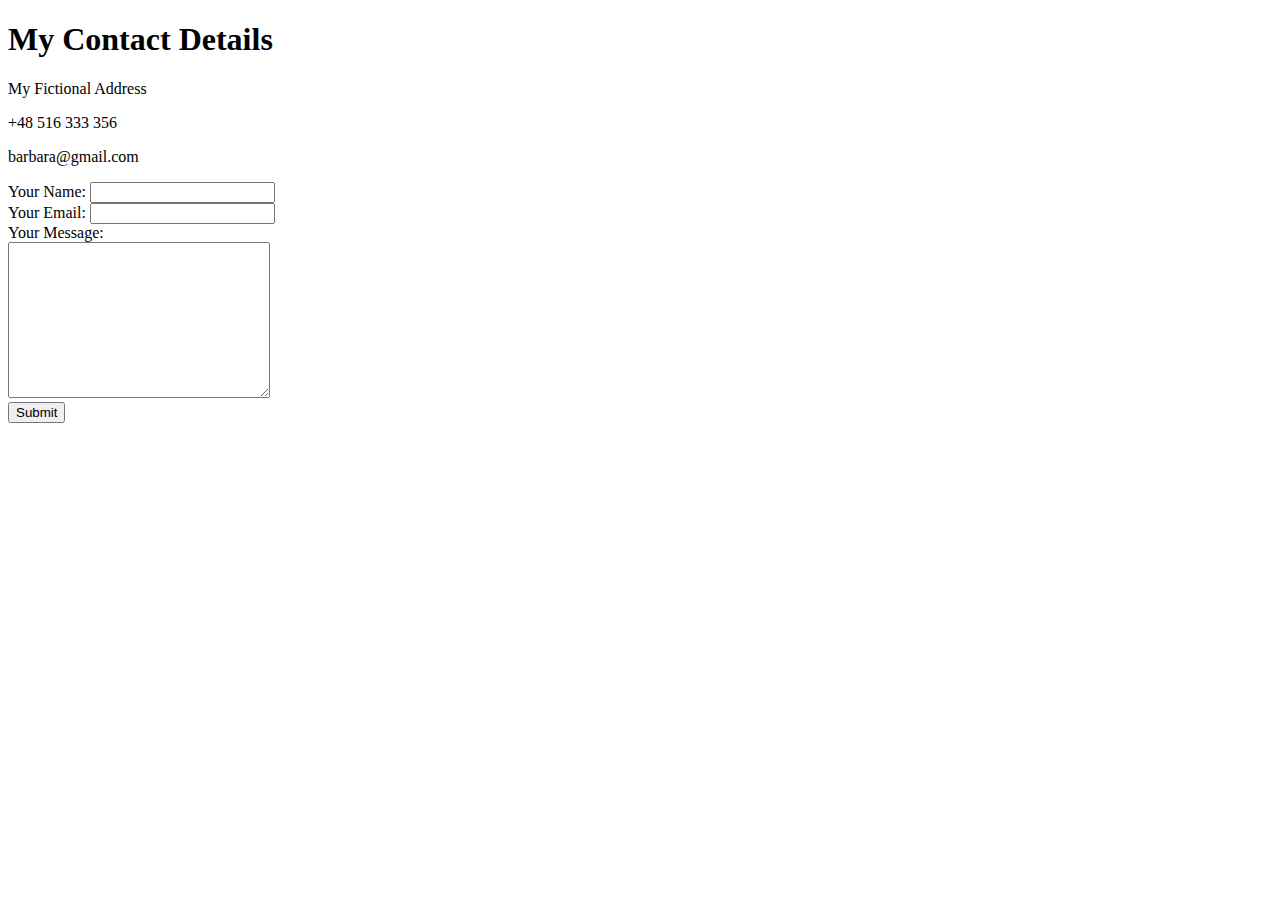
==== contact-me.html @ b7d5532f "Added 'contact me' page, hobbies page and photo" ====
<!DOCTYPE html>
<html lang="en">
<head>
    <meta charset="UTF-8">
    <meta http-equiv="X-UA-Compatible" content="IE=edge">
    <meta name="viewport" content="width=device-width, initial-scale=1.0">
    <title>Contact Me</title>
</head>
<body>
    <h1>My Contact Details</h1>
    <p>My Fictional Address</p>
    <p>+48 516 333 356</p>
    <p>barbara@gmail.com</p>

    <form class="" action="mailto:barbara@gmail.com" method="post" enctype="text/plain">
        <label>Your Name:</label>
        <input type="text" name="yourName" value=""><br>
        <label>Your Email:</label>
        <input type="email" name="yourEmail" value=""><br>
        <label>Your Message:</label><br>
        <textarea name="yourMessage" rows="10" cols="30"></textarea><br>
        <input type="submit" name="">
    </form>
</body>
</html>
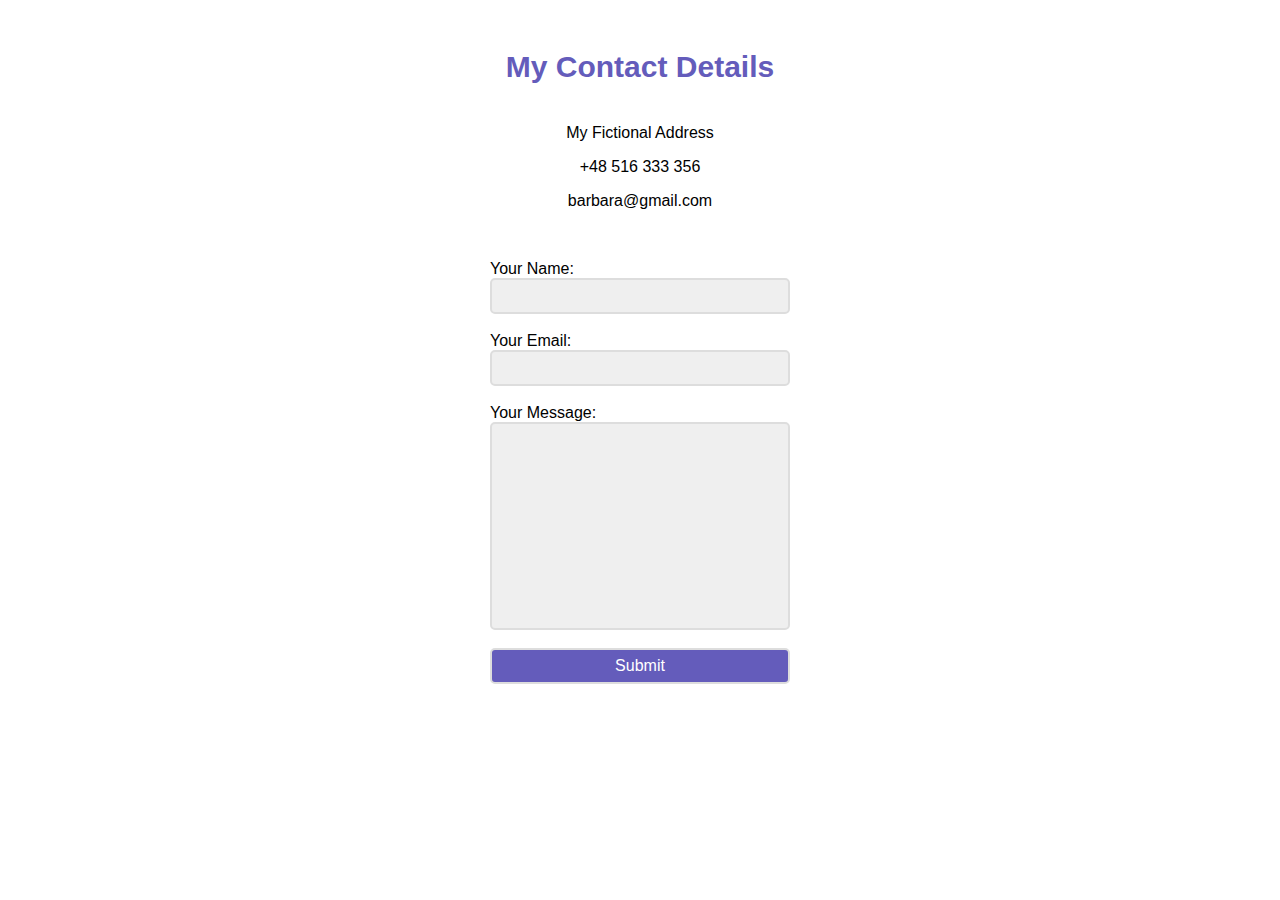
==== commit 01fa4383: "Modified href link to css styles" ====
--- a/contact-me.html
+++ b/contact-me.html
@@ -1,25 +1,47 @@
 <!DOCTYPE html>
 <html lang="en">
+
 <head>
     <meta charset="UTF-8">
     <meta http-equiv="X-UA-Compatible" content="IE=edge">
     <meta name="viewport" content="width=device-width, initial-scale=1.0">
     <title>Contact Me</title>
+    <link rel="stylesheet" type="text/css" href="styles.css">
+    <link rel="icon" href="images/favicon.ico">
 </head>
+
 <body>
-    <h1>My Contact Details</h1>
-    <p>My Fictional Address</p>
-    <p>+48 516 333 356</p>
-    <p>barbara@gmail.com</p>
+    <main>
 
-    <form class="" action="mailto:barbara@gmail.com" method="post" enctype="text/plain">
-        <label>Your Name:</label>
-        <input type="text" name="yourName" value=""><br>
-        <label>Your Email:</label>
-        <input type="email" name="yourEmail" value=""><br>
-        <label>Your Message:</label><br>
-        <textarea name="yourMessage" rows="10" cols="30"></textarea><br>
-        <input type="submit" name="">
-    </form>
+        <section>
+
+            <div class="container">
+
+                <div class="contact-details">
+                    <h1 class="contact">My Contact Details</h1>
+                    <p>My Fictional Address</p>
+                    <p>+48 516 333 356</p>
+                    <p>barbara@gmail.com</p>
+                </div>
+
+                <div class="form">
+
+                    <form class="" action="mailto:barbara@gmail.com" method="post" enctype="text/plain">
+                        <label>Your Name:</label>
+                        <input type="text" name="yourName" value=""><br>
+                        <label>Your Email:</label>
+                        <input type="email" name="yourEmail" value=""><br>
+                        <label>Your Message:</label><br>
+                        <textarea name="yourMessage" rows="10" cols="30"></textarea><br>
+                        <input type="submit" name="submit">
+                    </form>
+                </div>
+            </div>
+
+        </section>
+
+    </main>
+
 </body>
+
 </html>--- a/styles.css
+++ b/styles.css
@@ -0,0 +1,171 @@
+body {
+    font-family: 'Open Sans', sans-serif;
+}
+
+.main-container {
+    width: 1000px;
+    margin: 0 auto;
+
+}
+
+h1 {
+    font-size: 30px;
+}
+
+h3 {
+    color: #645CBB;
+}
+
+#profession {
+    font-size: 20px;
+}
+
+.top-container {
+    background-color: #645CBB;
+    color: #fff;
+}
+
+.my-photo {
+    display: inline-block;
+    margin-left: 50px;
+    margin-right: 20px;
+    margin-top: 30px;
+    margin-bottom: 30px;
+    width: 220px;
+}
+
+.about-me {
+    display: inline-block;
+    margin: 0;
+    width: 685px;
+    vertical-align: top;
+    padding-top: 30px;
+}
+
+.left-container {
+    display: inline-block;
+    width: 285px;
+    text-align: center;
+
+
+}
+
+.right-container {
+    display: inline-block;
+    width: 709px;
+    vertical-align: top;
+    text-align: center;
+    border-left: 1px dashed #645CBB;
+}
+
+ul {
+    list-style-type: none;
+    padding-left: 0;
+}
+
+li {
+    padding: 8px;
+
+}
+
+a {
+    color: black;
+}
+
+a:hover {
+    color: #645CBB;
+    text-decoration: underline;
+}
+
+.contact-me {
+    margin-top: 50px;
+    margin-bottom: 60px;
+}
+
+.education {
+    margin-top: 50px;
+    margin-bottom: 50px;
+}
+
+.work-experience {
+    margin-top: 50px;
+    margin-bottom: 50px;
+}
+
+.languages {
+    margin-top: 50px;
+    margin-bottom: 50px;
+}
+
+.skills {
+    margin-top: 60px;
+    margin-bottom: 60px;
+}
+
+.soft-skills {
+    margin-top: 50px;
+    margin-bottom: 50px;
+}
+
+table {
+    text-align: center;
+    margin-left: auto;
+    margin-right: auto;
+}
+
+td {
+    padding-right: 20px;
+}
+
+.contact {
+    color: #645CBB;
+    padding-bottom: 20px;
+}
+
+.contact-details {
+    text-align: center;
+    margin-top: 30px;
+    margin-bottom: 50px;
+}
+
+input[type=email],
+input[type=text],
+input[type=submit],
+textarea {
+    width: 300px;
+    background-color: #efefef;
+    color: #645CBB;
+    border: 2px solid #ddd;
+    border-radius: 5px;
+    font-size: 16px;
+    padding: 7px;
+    box-sizing: border-box;
+    outline: none;
+    display: block;
+    margin-left: auto;
+    margin-right: auto;
+    resize: none;
+}
+
+input[type=email]:hover,
+input[type=text]:hover,
+textarea:hover {
+    background-color: #fff;
+}
+
+input[type=submit] {
+    background-color: #645CBB;
+    color: #fff;
+}
+
+input[type=submit]:hover{
+    background-color: #5D3891;
+}
+
+.container {
+    width: 300px;
+    margin-left: auto;
+    margin-right: auto;
+    margin-top: 50px;
+}
+
